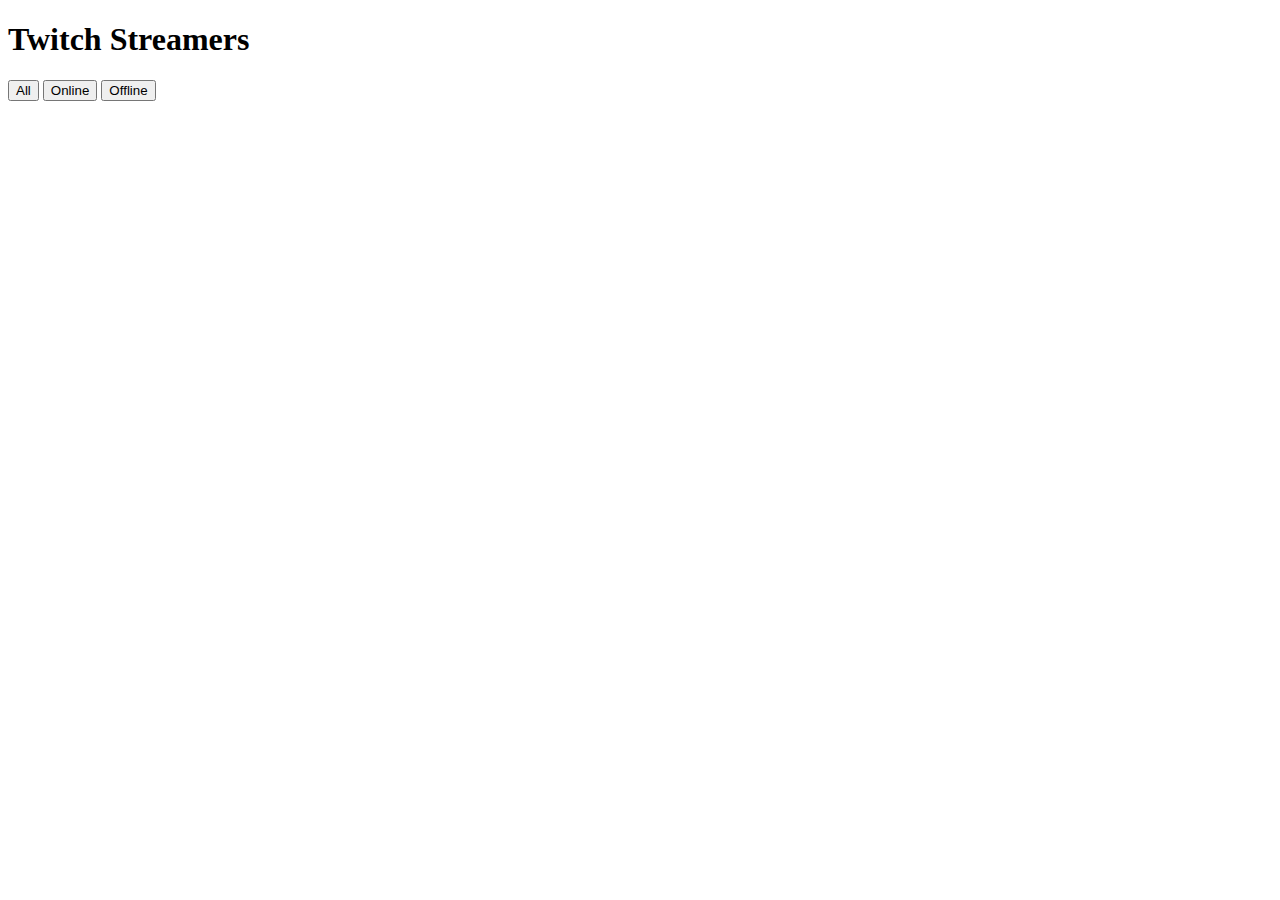
==== main.html @ d1b4f95c "Add main.html" ====
<!doctype html>
<html>
  <head>
    <meta charset="utf-8">
    <title>Twitch Stream</title>
    <link href="https://fonts.googleapis.com/css?family=Open+Sans|Roboto" rel="stylesheet">
    <link rel="stylesheet" href="https://maxcdn.bootstrapcdn.com/bootstrap/3.3.6/css/bootstrap.min.css" integrity="sha384-1q8mTJOASx8j1Au+a5WDVnPi2lkFfwwEAa8hDDdjZlpLegxhjVME1fgjWPGmkzs7" crossorigin="anonymous">

  </head>


<body>
  <div class="container">
    <div class="row  vertical-center" id="header">
      <div class="col-md-8 text-right">
        <h1>Twitch Streamers </h1>
      </div>
      <div class="col-md-3">
        <button id="allBut">All</button>
        <button id="onlineBut">Online</button>
        <button id="offlineBut">Offline</button>
      </div>
    </div>
  </div>
  <div class="container">
<div id="end">
    </div>
  </div>
  <script   src="https://code.jquery.com/jquery-2.2.4.js"   integrity="sha256-iT6Q9iMJYuQiMWNd9lDyBUStIq/8PuOW33aOqmvFpqI="   crossorigin="anonymous"></script>
</body>
</html>
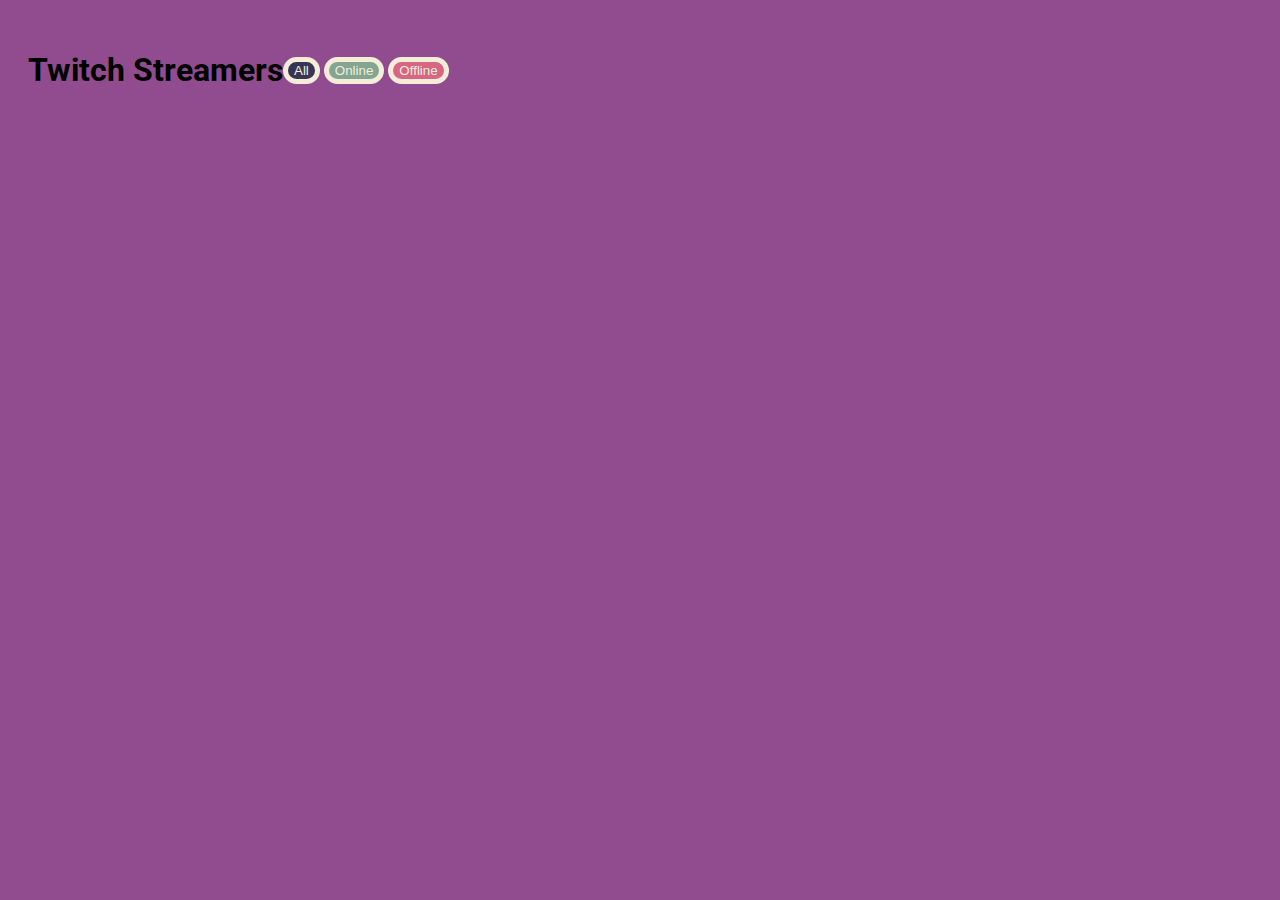
==== commit 18b28101: "adding css and js link" ====
--- a/main.html
+++ b/main.html
@@ -5,7 +5,8 @@
     <title>Twitch Stream</title>
     <link href="https://fonts.googleapis.com/css?family=Open+Sans|Roboto" rel="stylesheet">
     <link rel="stylesheet" href="https://maxcdn.bootstrapcdn.com/bootstrap/3.3.6/css/bootstrap.min.css" integrity="sha384-1q8mTJOASx8j1Au+a5WDVnPi2lkFfwwEAa8hDDdjZlpLegxhjVME1fgjWPGmkzs7" crossorigin="anonymous">
-
+    <link rel="stylesheet" href="main.css">
+    <script src="main.js"></script>
   </head>
 
 
--- a/main.css
+++ b/main.css
@@ -0,0 +1,79 @@
+body {
+  background-color: #914C8F;
+  font-color: #373454;
+    }
+
+#header {
+  margin: 30px 20px 20px 20px;
+  font-family: 'Roboto', sans-serif;
+
+}
+
+.row {
+  margin: 10px;
+}
+
+.col-md-4 {
+  padding: 5px;
+  text-align: center;
+}
+
+#offline {
+  background: #D66684;
+  border: #F5EDD7 solid 5px;
+  border-radius: 25px;
+  color: #F5EDD7;
+}
+
+#online {
+  margin-bottom: -1px;
+  background: #82A691;
+  border: #F5EDD7 solid 5px;
+  border-radius: 25px;
+  color: #F5EDD7;
+}
+
+
+#closed {
+  margin: 10px;
+  background: rgba(257, 257, 257, 0.7);
+  border: #F5EDD7 solid 5px;
+  border-radius: 25px;
+  color: #F5EDD7;
+}
+
+.vertical-center {
+  display: flex;
+  align-items: center;
+}
+
+.hide {
+  display:none;
+}
+
+.non-display {
+	display: none;
+}
+
+#allBut {
+  background: #373454;
+  border: #F5EDD7 solid 5px;
+  border-radius: 25px;
+  color: #F5EDD7;
+
+}
+
+#onlineBut {
+  margin-bottom: -1px;
+  background: #82A691;
+  border: #F5EDD7 solid 5px;
+  border-radius: 25px;
+  color: #F5EDD7;
+}
+
+#offlineBut {
+  background: #D66684;
+  border: #F5EDD7 solid 5px;
+  border-radius: 25px;
+  color: #F5EDD7;
+}
